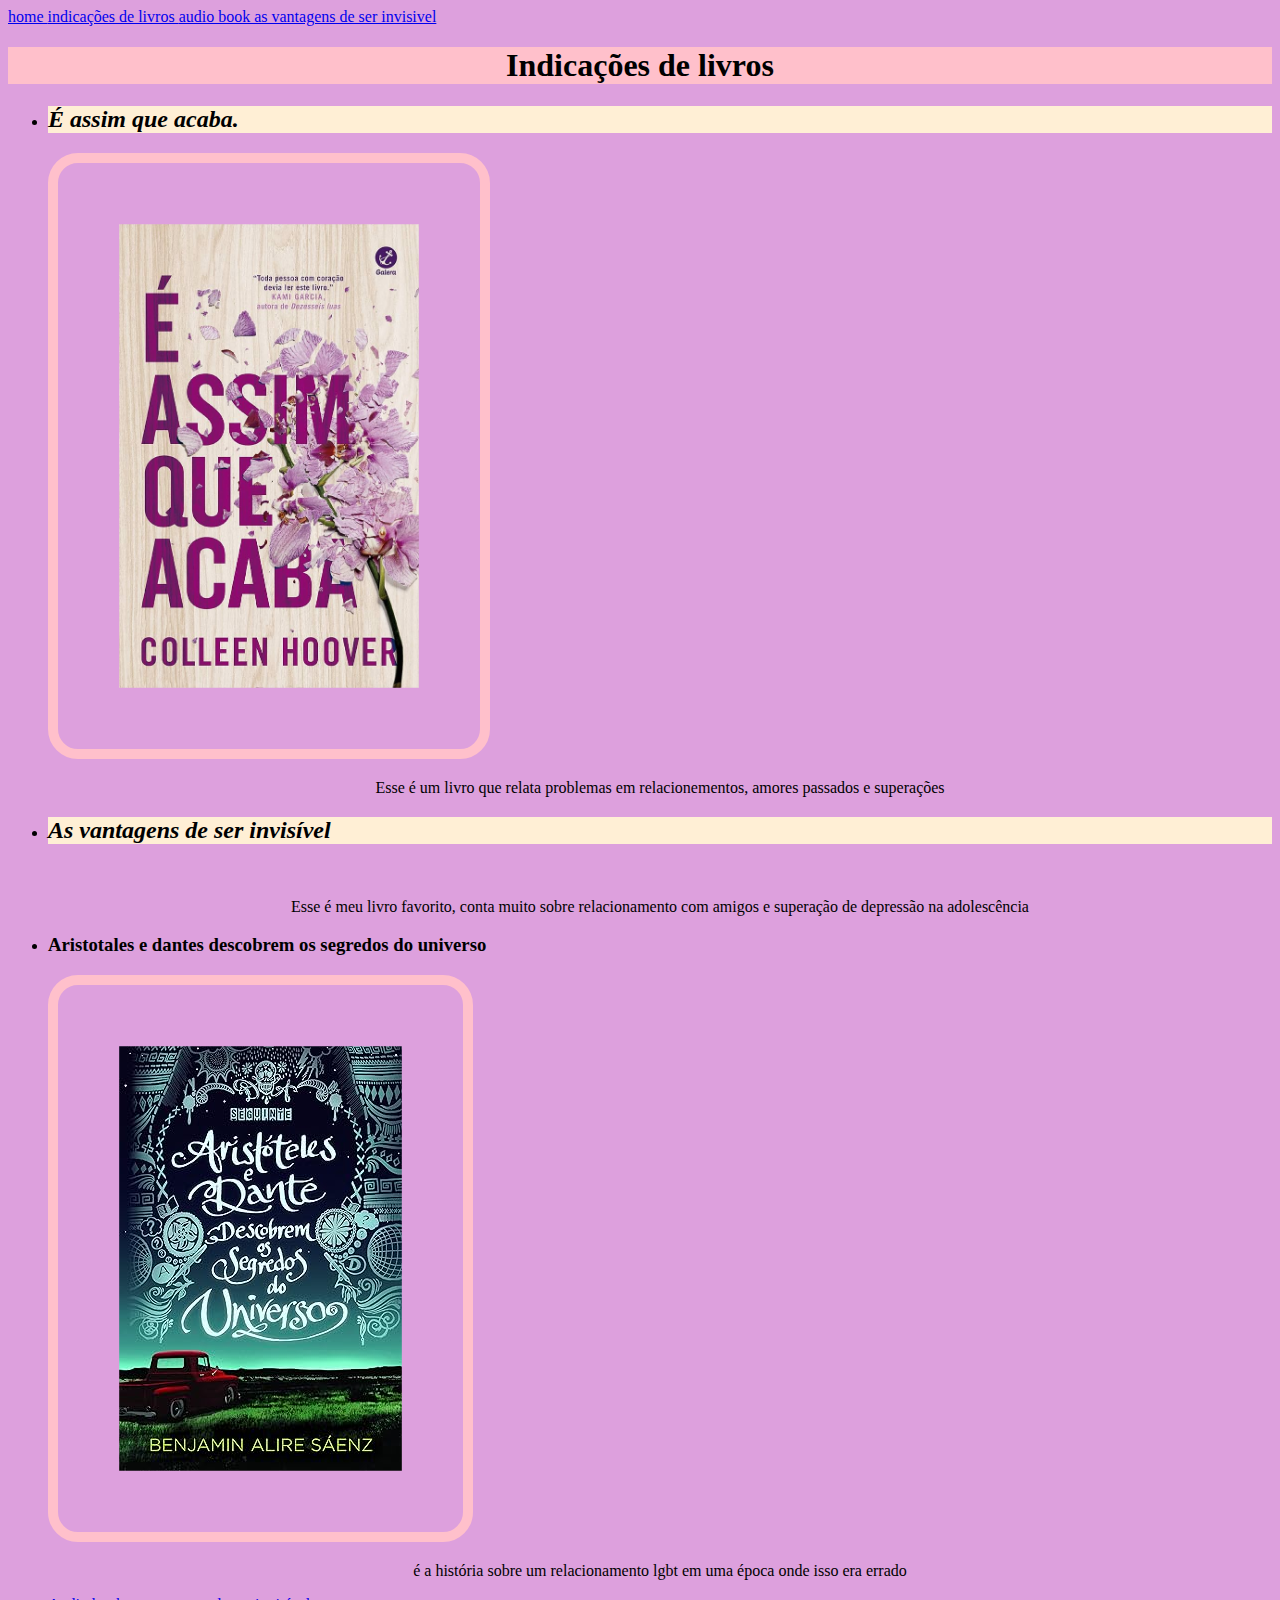
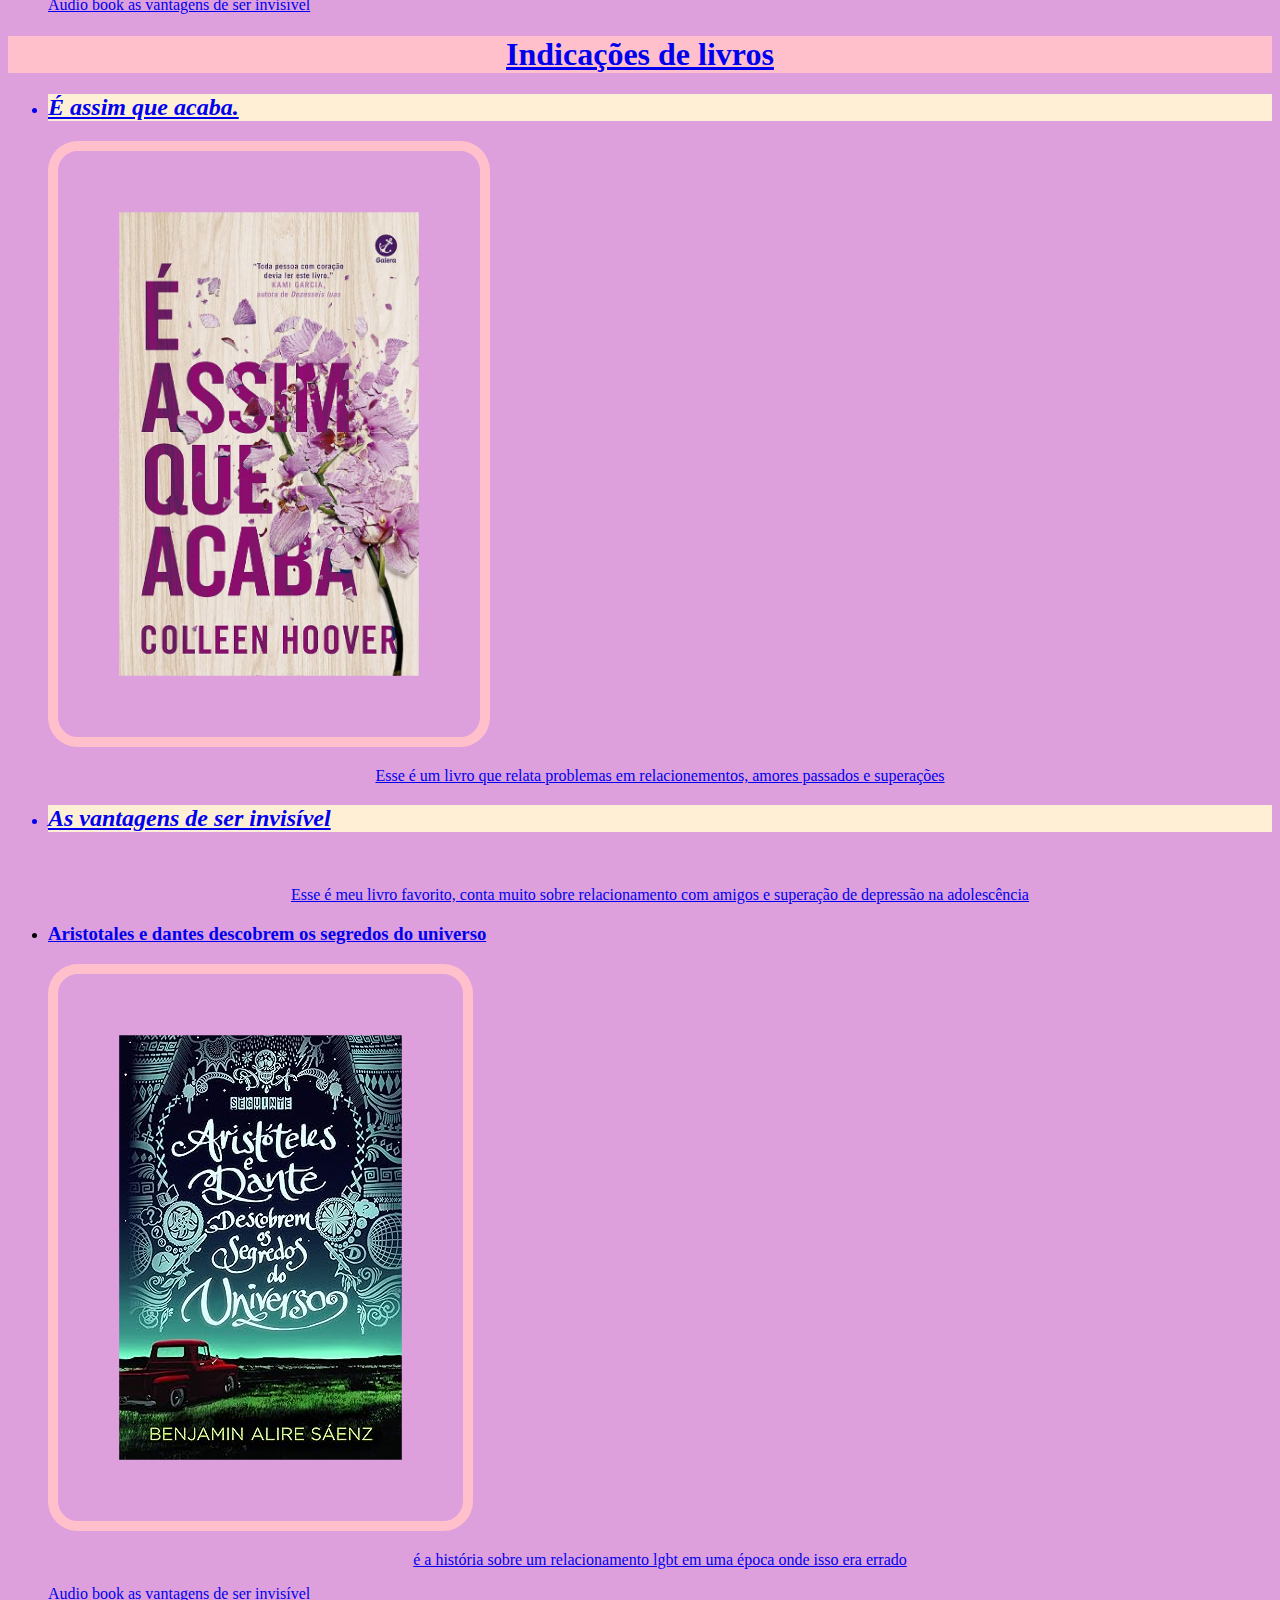
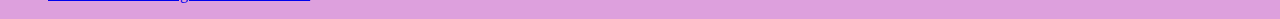
==== index.html @ 65d22cd0 "Update index.html" ====
<!DOCTYPE html>
<head>
    
    <link rel="stylesheet" href="nick.css">
</head>
<body>
    
    <header>
        <nav>
    
    <a href="index.html"> home </a>
    <a href="indicaçõesdelivros.html"> indicações de livros </a>
            <a href="https://www.youtube.com/watch?v=ibNH8KSoixM"> audio book as vantagens de ser invisivel </a>
            </nav>
        </header>
 <h1> Indicações de livros </h1>
    <ul>
    <li> 
        <h2>É assim que acaba.</h2>
        <img class="imagem3" src="É assim que acaba.jpg" width="300">
        <p>Esse é um livro que relata problemas em relacionementos, amores passados e superações</p>
    </li>
    <li> <h2>As vantagens de ser invisível</h2>
        <img src="as vantagens de ser invisível.jpg" alt="" width="300">
        <p> Esse é meu livro favorito, conta muito sobre relacionamento com amigos e superação de depressão na adolescência</p>
    </li>
    <li> <h3>Aristotales e dantes descobrem os segredos do universo</h3>
        <img class="imagem1" src="aristotales e dantes descobrem os segredos do universo.jpg">
        <p>é a história sobre um relacionamento lgbt em uma época onde isso era errado</p>
     <a href="https://www.youtube.com/watch?v=ibNH8KSoixM" target="_blank"> Audio book as vantagens de ser invisível
    </li>
    </ul>
</body>
</html>
<!DOCTYPE html>
<head>
    
    <link rel="stylesheet" href="nick.css">
</head>
<body>
    <header>
 <h1> Indicações de livros </h1>
    <ul>
    <li> 
        <h2>É assim que acaba.</h2>
        <img class="imagem3" src="É assim que acaba.jpg" width="300">
        <p>Esse é um livro que relata problemas em relacionementos, amores passados e superações</p>
    </li>
    <li> <h2>As vantagens de ser invisível</h2>
        <img src="as vantagens de ser invisível.jpg" alt="" width="300">
        <p> Esse é meu livro favorito, conta muito sobre relacionamento com amigos e superação de depressão na adolescência</p>
    </li>
    <li> <h3>Aristotales e dantes descobrem os segredos do universo</h3>
        <img class="imagem1" src="aristotales e dantes descobrem os segredos do universo.jpg">
        <p>é a história sobre um relacionamento lgbt em uma época onde isso era errado</p>
     <a href="https://www.youtube.com/watch?v=ibNH8KSoixM" target="_blank"> Audio book as vantagens de ser invisível
    </li>
    </ul>
</body>
</html>
---- nick.css ----
h1 {
    text-align:center;
    background-color: pink;
}
h2{
    font-style: oblique;
    background-color: papayawhip;
}

p {
    text-align: center;
    font-size: medium;
}
strong {
    font-size: larger;
}

body {
    background-color: plum;
}
.imagem1 {
    width: 20;
    width: 5;
    display: inline-block;
    padding: 5%;
    margin-right: 5%;
    color: fuchsia;
    padding: 5%;
    border-color: pink;
    border-width: 10px;
    border-style: solid;
    border-radius: 30px 30px 30px 30px;
}
.imagem3 {
    width: 5;
    display: inline-block;
    padding: 5%;
    margin-right: 5%;
    color: fuchsia;
    padding: 5%;
    border-color: pink;
    border-width: 10px;
    border-style: solid;
    border-radius: 30px 30px 30px 30px;
}
---- nick.css ----
h1 {
    text-align:center;
    background-color: pink;
}
h2{
    font-style: oblique;
    background-color: papayawhip;
}

p {
    text-align: center;
    font-size: medium;
}
strong {
    font-size: larger;
}

body {
    background-color: plum;
}
.imagem1 {
    width: 20;
    width: 5;
    display: inline-block;
    padding: 5%;
    margin-right: 5%;
    color: fuchsia;
    padding: 5%;
    border-color: pink;
    border-width: 10px;
    border-style: solid;
    border-radius: 30px 30px 30px 30px;
}
.imagem3 {
    width: 5;
    display: inline-block;
    padding: 5%;
    margin-right: 5%;
    color: fuchsia;
    padding: 5%;
    border-color: pink;
    border-width: 10px;
    border-style: solid;
    border-radius: 30px 30px 30px 30px;
}
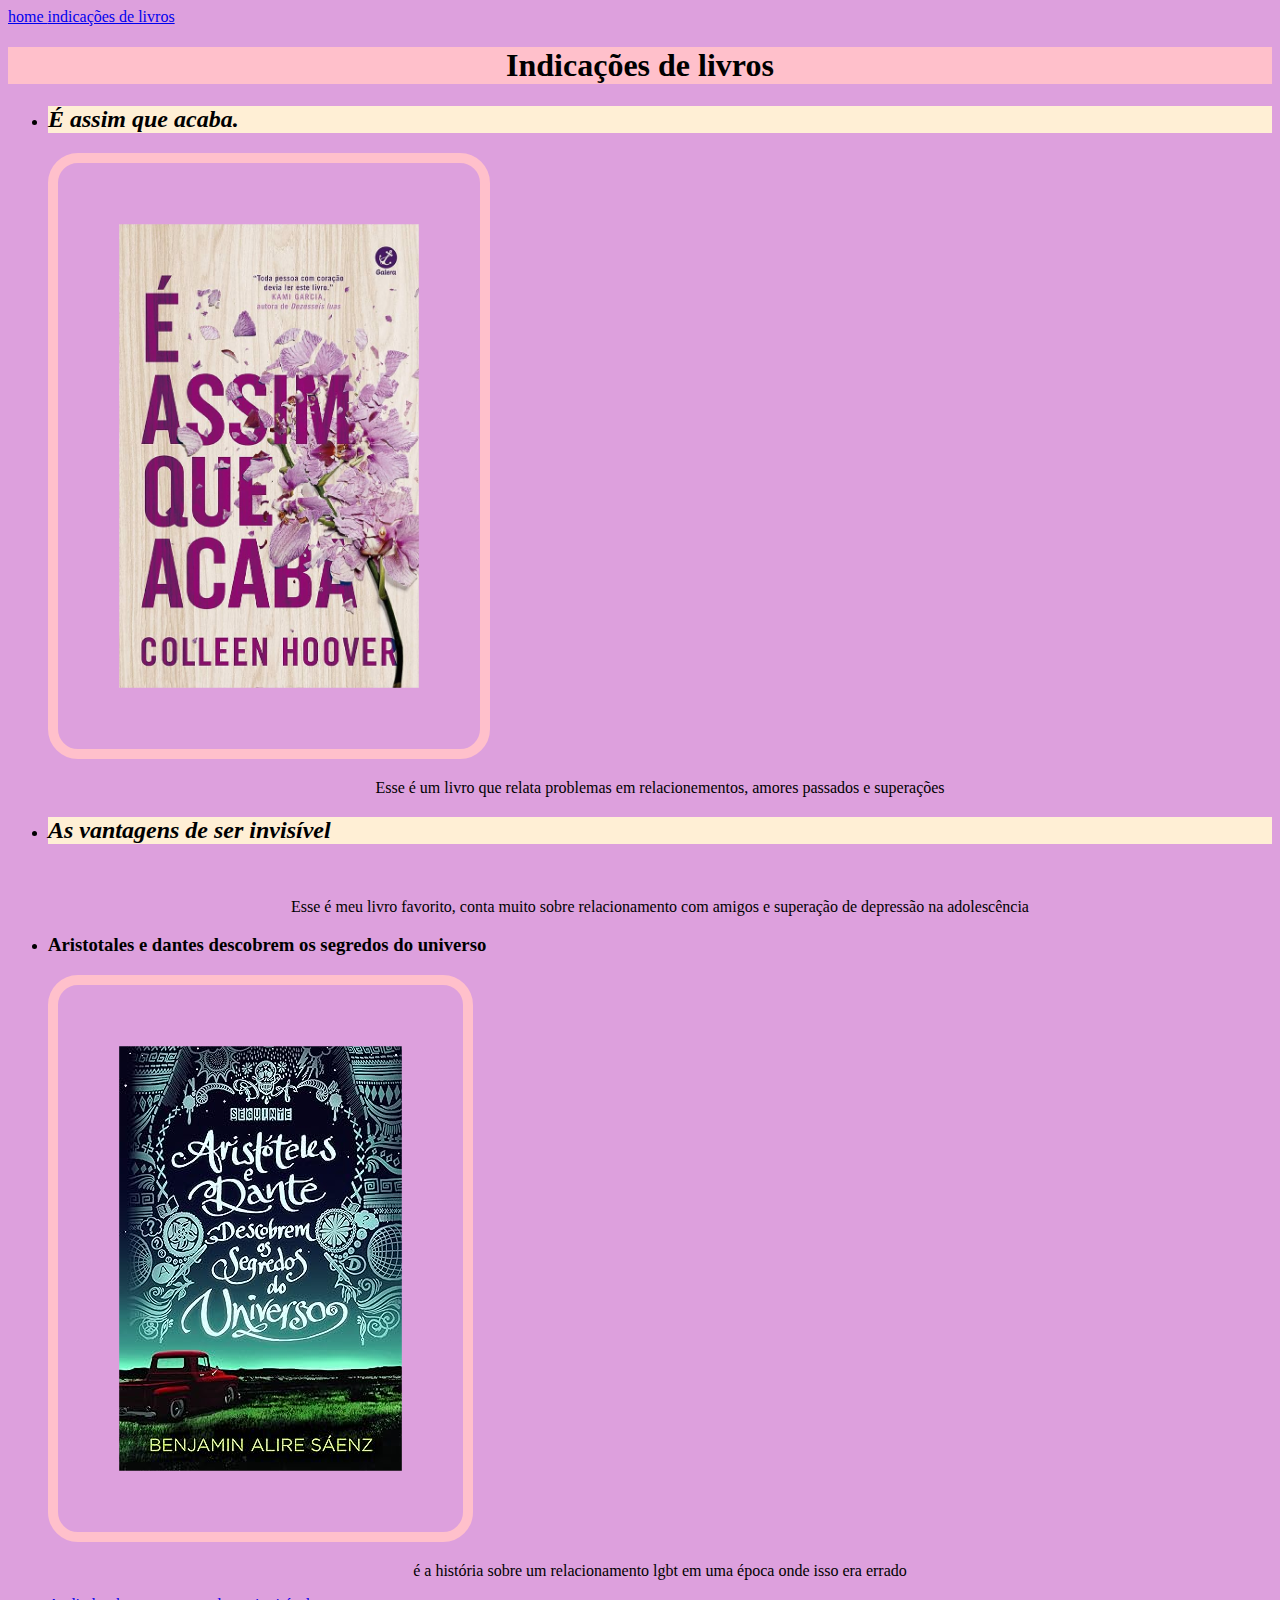
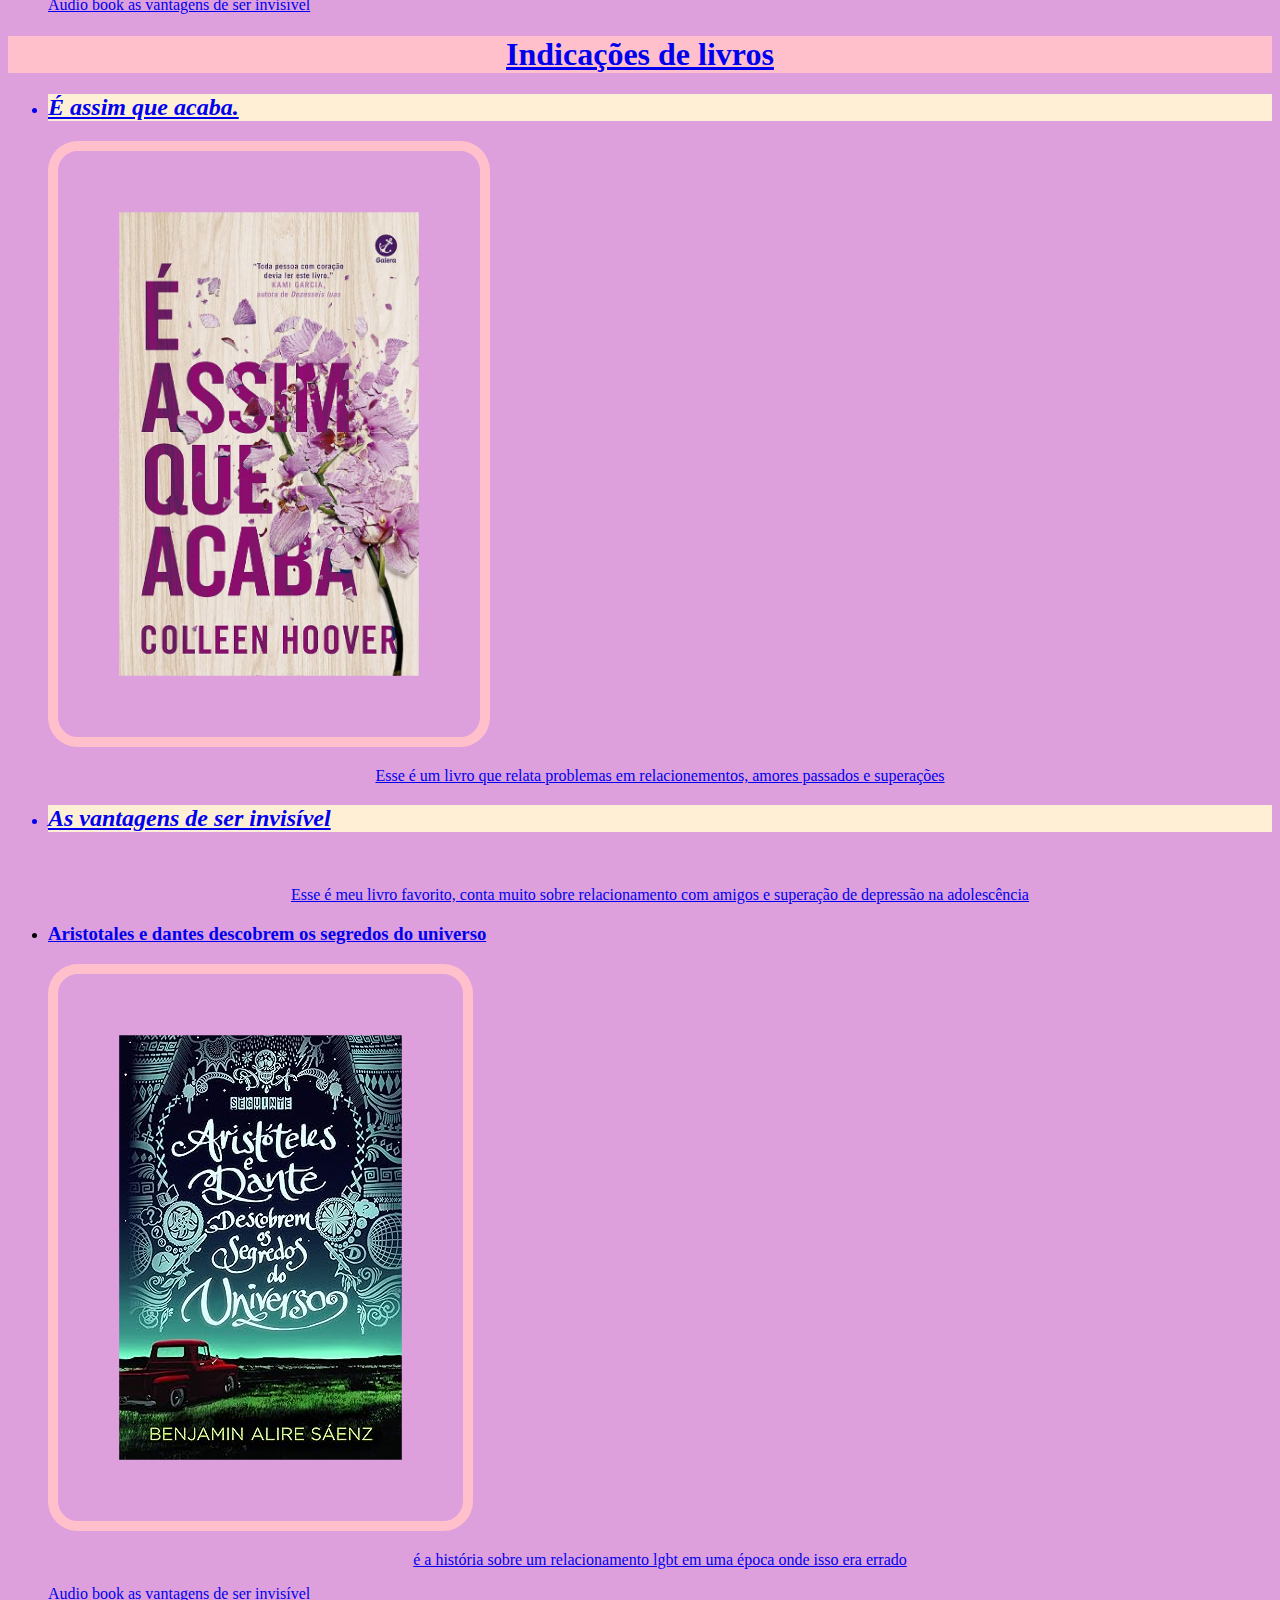
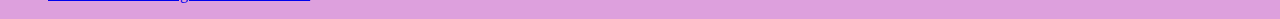
==== commit a42b92d1: "Update index.html" ====
--- a/index.html
+++ b/index.html
@@ -10,7 +10,7 @@
     
     <a href="index.html"> home </a>
     <a href="indicaçõesdelivros.html"> indicações de livros </a>
-            <a href="https://www.youtube.com/watch?v=ibNH8KSoixM"> audio book as vantagens de ser invisivel </a>
+            
             </nav>
         </header>
  <h1> Indicações de livros </h1>
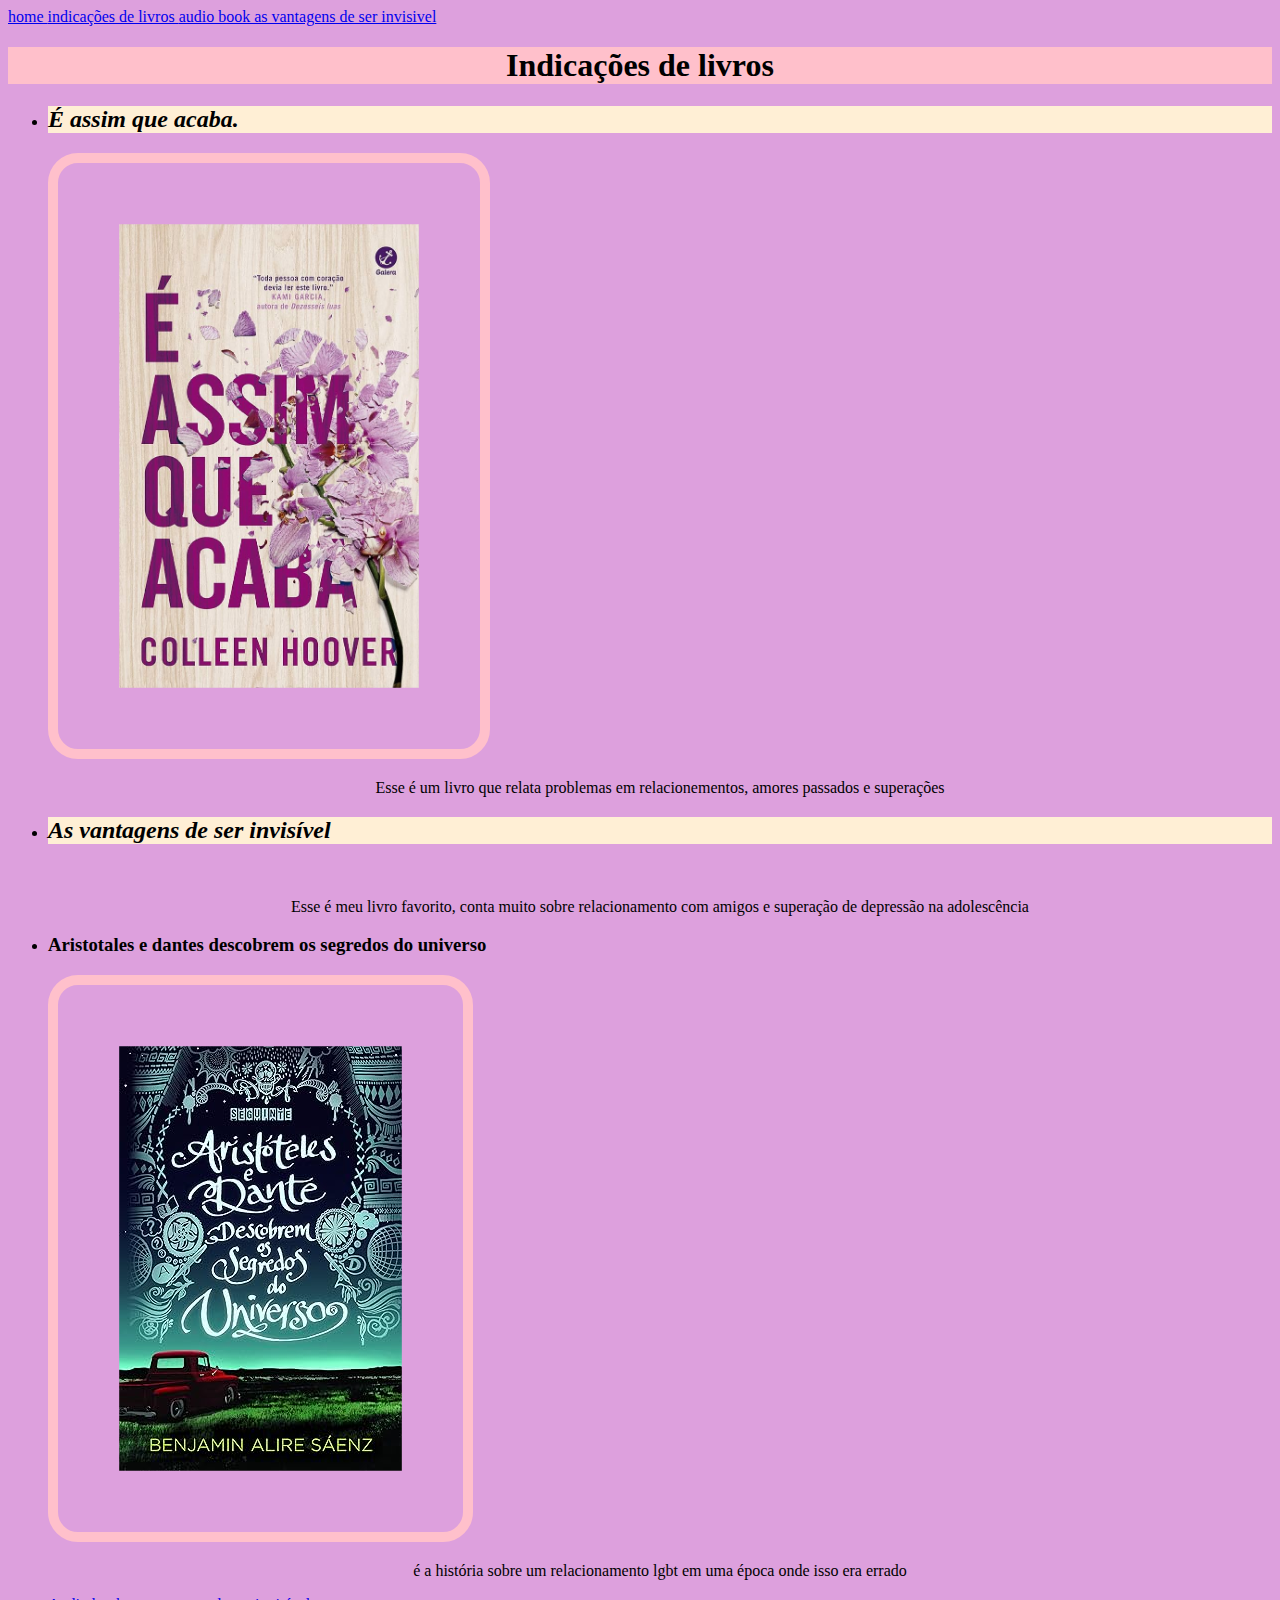
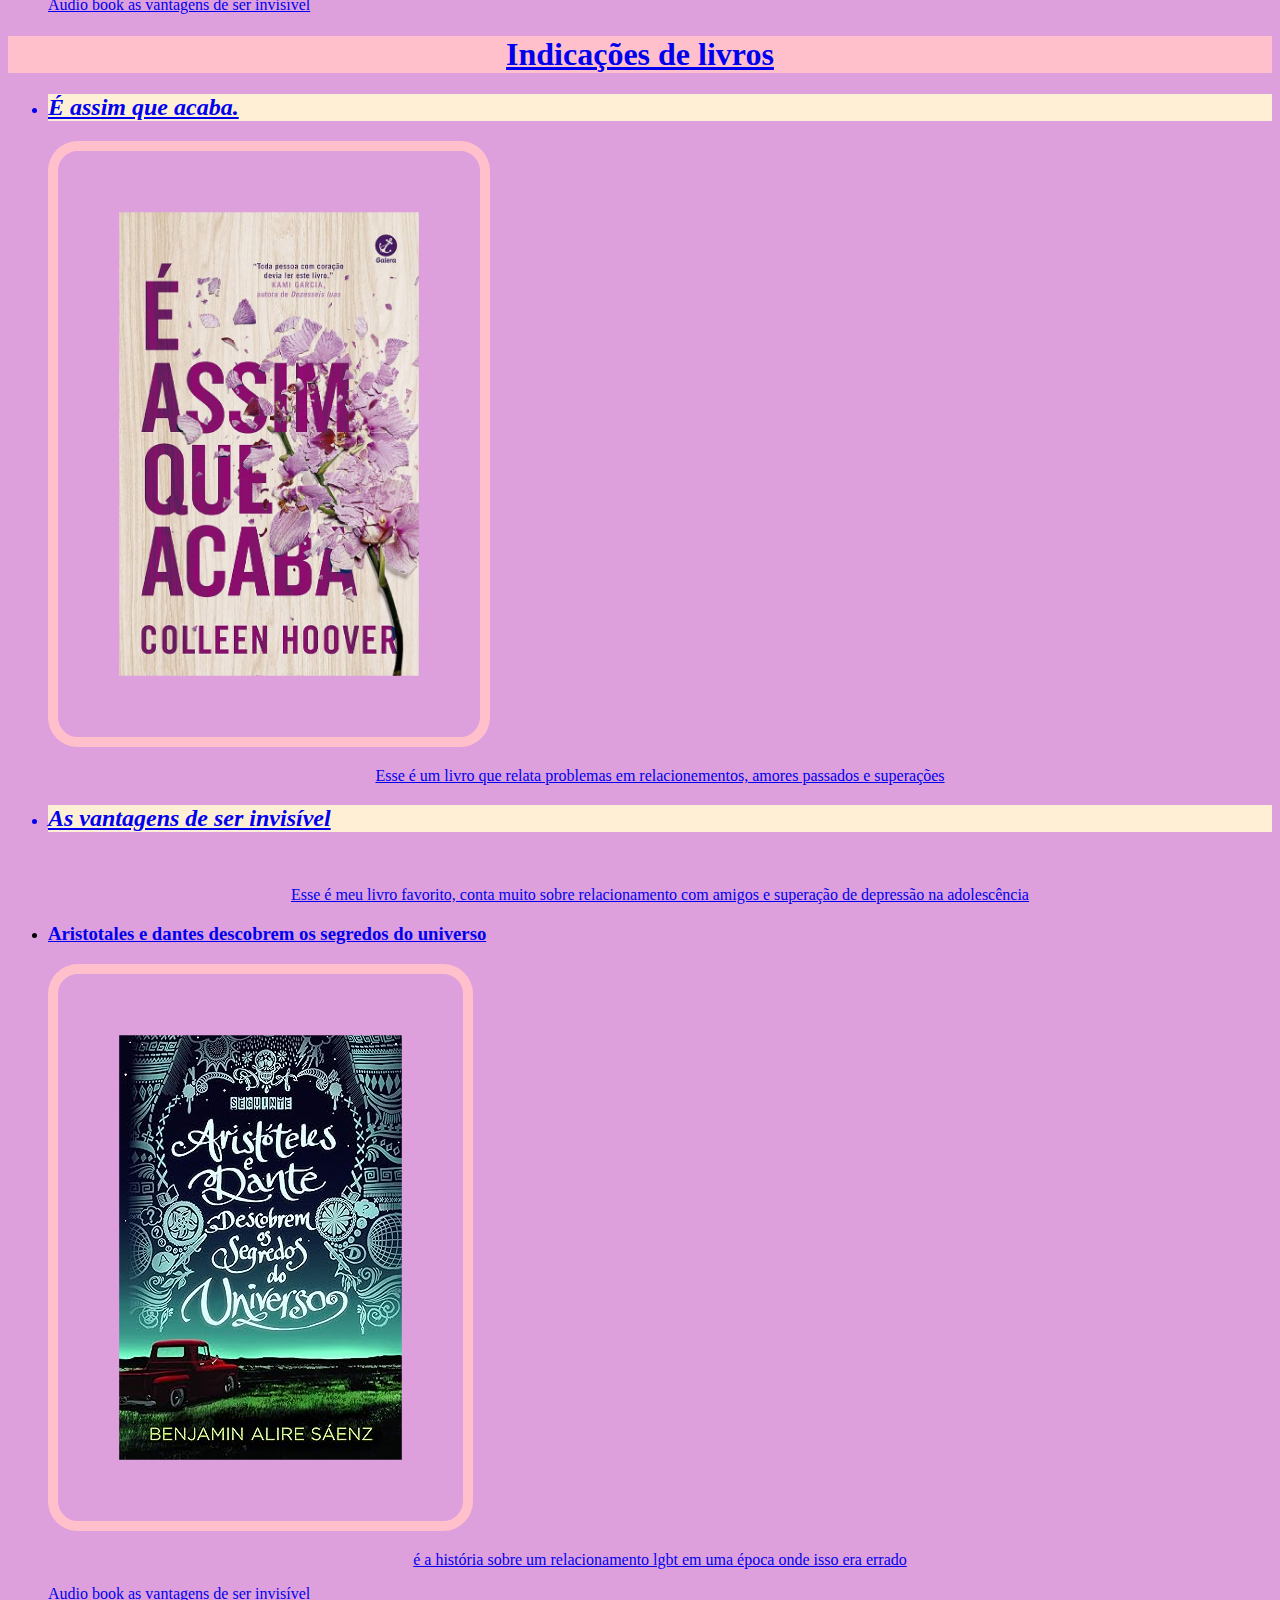
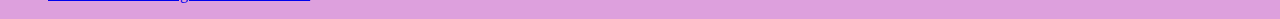
==== commit b9413b0a: "Update index.html" ====
--- a/index.html
+++ b/index.html
@@ -10,7 +10,7 @@
     
     <a href="index.html"> home </a>
     <a href="indicaçõesdelivros.html"> indicações de livros </a>
-            
+          <a href="https://www.youtube.com/watch?v=ibNH8KSoixM"> audio book as vantagens de ser invisivel </a>  
             </nav>
         </header>
  <h1> Indicações de livros </h1>
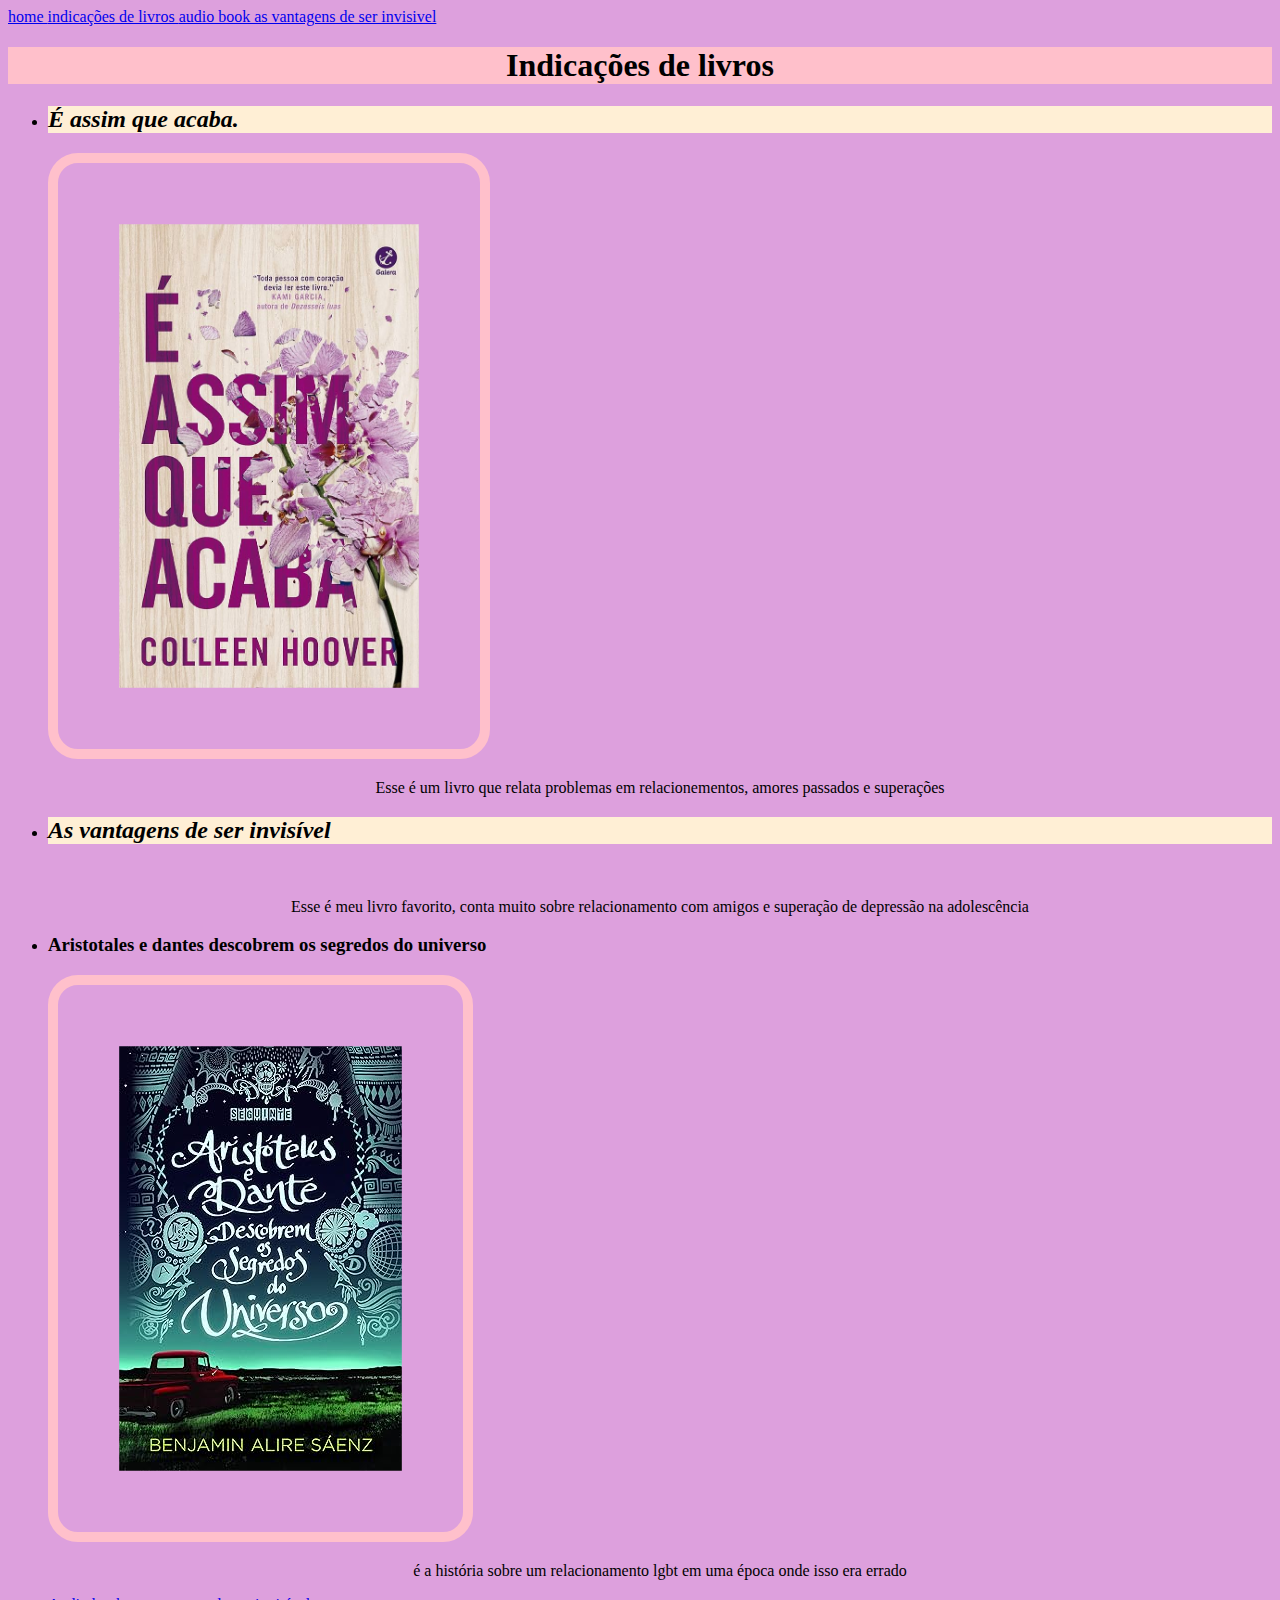
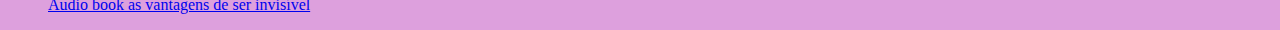
==== commit 844b5376: "Update index.html" ====
--- a/index.html
+++ b/index.html
@@ -32,29 +32,4 @@
     </ul>
 </body>
 </html>
-<!DOCTYPE html>
-<head>
-    
-    <link rel="stylesheet" href="nick.css">
-</head>
-<body>
-    <header>
- <h1> Indicações de livros </h1>
-    <ul>
-    <li> 
-        <h2>É assim que acaba.</h2>
-        <img class="imagem3" src="É assim que acaba.jpg" width="300">
-        <p>Esse é um livro que relata problemas em relacionementos, amores passados e superações</p>
-    </li>
-    <li> <h2>As vantagens de ser invisível</h2>
-        <img src="as vantagens de ser invisível.jpg" alt="" width="300">
-        <p> Esse é meu livro favorito, conta muito sobre relacionamento com amigos e superação de depressão na adolescência</p>
-    </li>
-    <li> <h3>Aristotales e dantes descobrem os segredos do universo</h3>
-        <img class="imagem1" src="aristotales e dantes descobrem os segredos do universo.jpg">
-        <p>é a história sobre um relacionamento lgbt em uma época onde isso era errado</p>
-     <a href="https://www.youtube.com/watch?v=ibNH8KSoixM" target="_blank"> Audio book as vantagens de ser invisível
-    </li>
-    </ul>
-</body>
-</html>
+
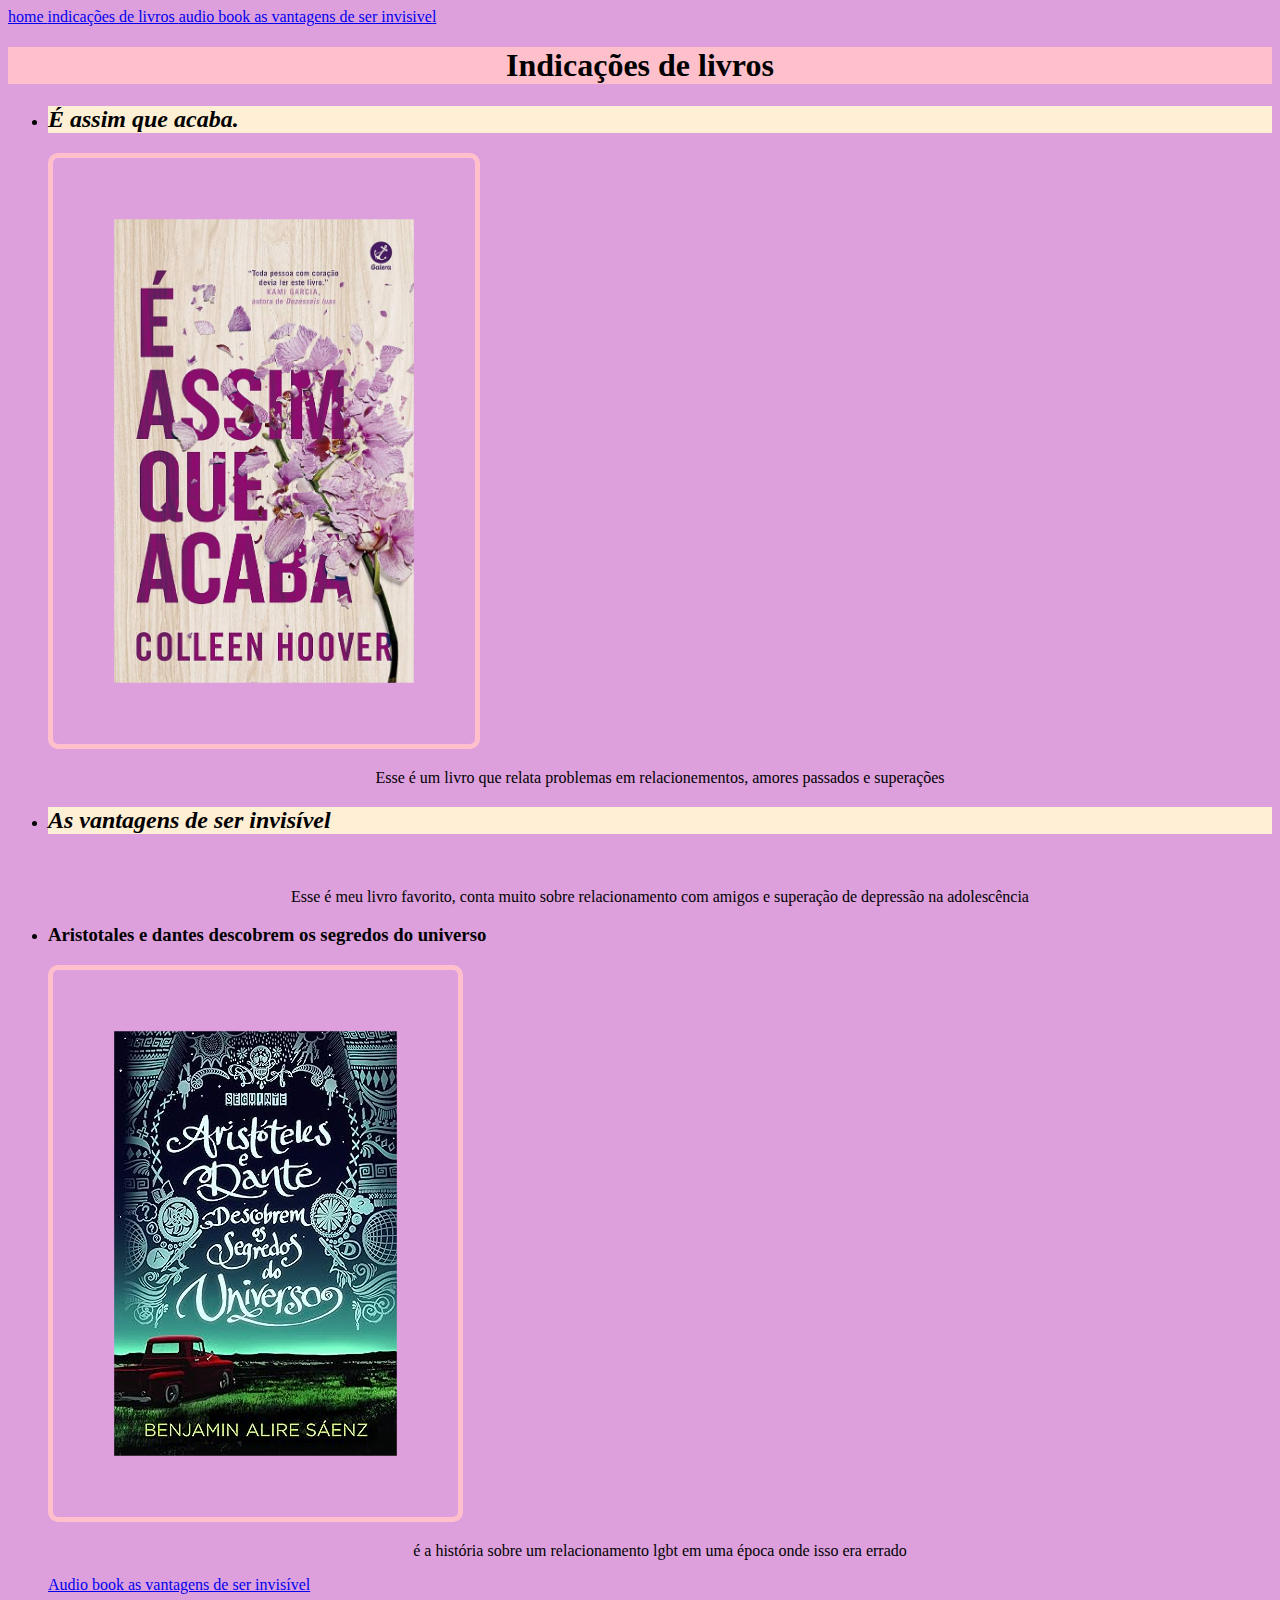
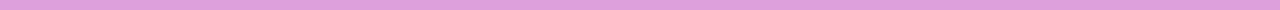
==== commit 96355814: "Update index.html" ====
--- a/index.html
+++ b/index.html
@@ -9,8 +9,10 @@
         <nav>
     
     <a href="index.html"> home </a>
-    <a href="indicaçõesdelivros.html"> indicações de livros </a>
-          <a href="https://www.youtube.com/watch?v=ibNH8KSoixM"> audio book as vantagens de ser invisivel </a>  
+    
+            <a href="indicaçõesdelivros.html"> indicações de livros </a>
+          
+            <a href="https://www.youtube.com/watch?v=ibNH8KSoixM"> audio book as vantagens de ser invisivel </a>  
             </nav>
         </header>
  <h1> Indicações de livros </h1>
--- a/nick.css
+++ b/nick.css
@@ -19,27 +19,27 @@
     background-color: plum;
 }
 .imagem1 {
-    width: 20;
-    width: 5;
+    width: 2;
+    width: 2;
     display: inline-block;
     padding: 5%;
     margin-right: 5%;
     color: fuchsia;
     padding: 5%;
     border-color: pink;
-    border-width: 10px;
+    border-width: 5px;
     border-style: solid;
-    border-radius: 30px 30px 30px 30px;
+    border-radius: 10px 10px 10px 10px;
 }
 .imagem3 {
-    width: 5;
+    width: 2;
     display: inline-block;
     padding: 5%;
     margin-right: 5%;
     color: fuchsia;
     padding: 5%;
     border-color: pink;
-    border-width: 10px;
+    border-width: 5px;
     border-style: solid;
-    border-radius: 30px 30px 30px 30px;
+    border-radius: 10px 10px 10px 10px;
 }
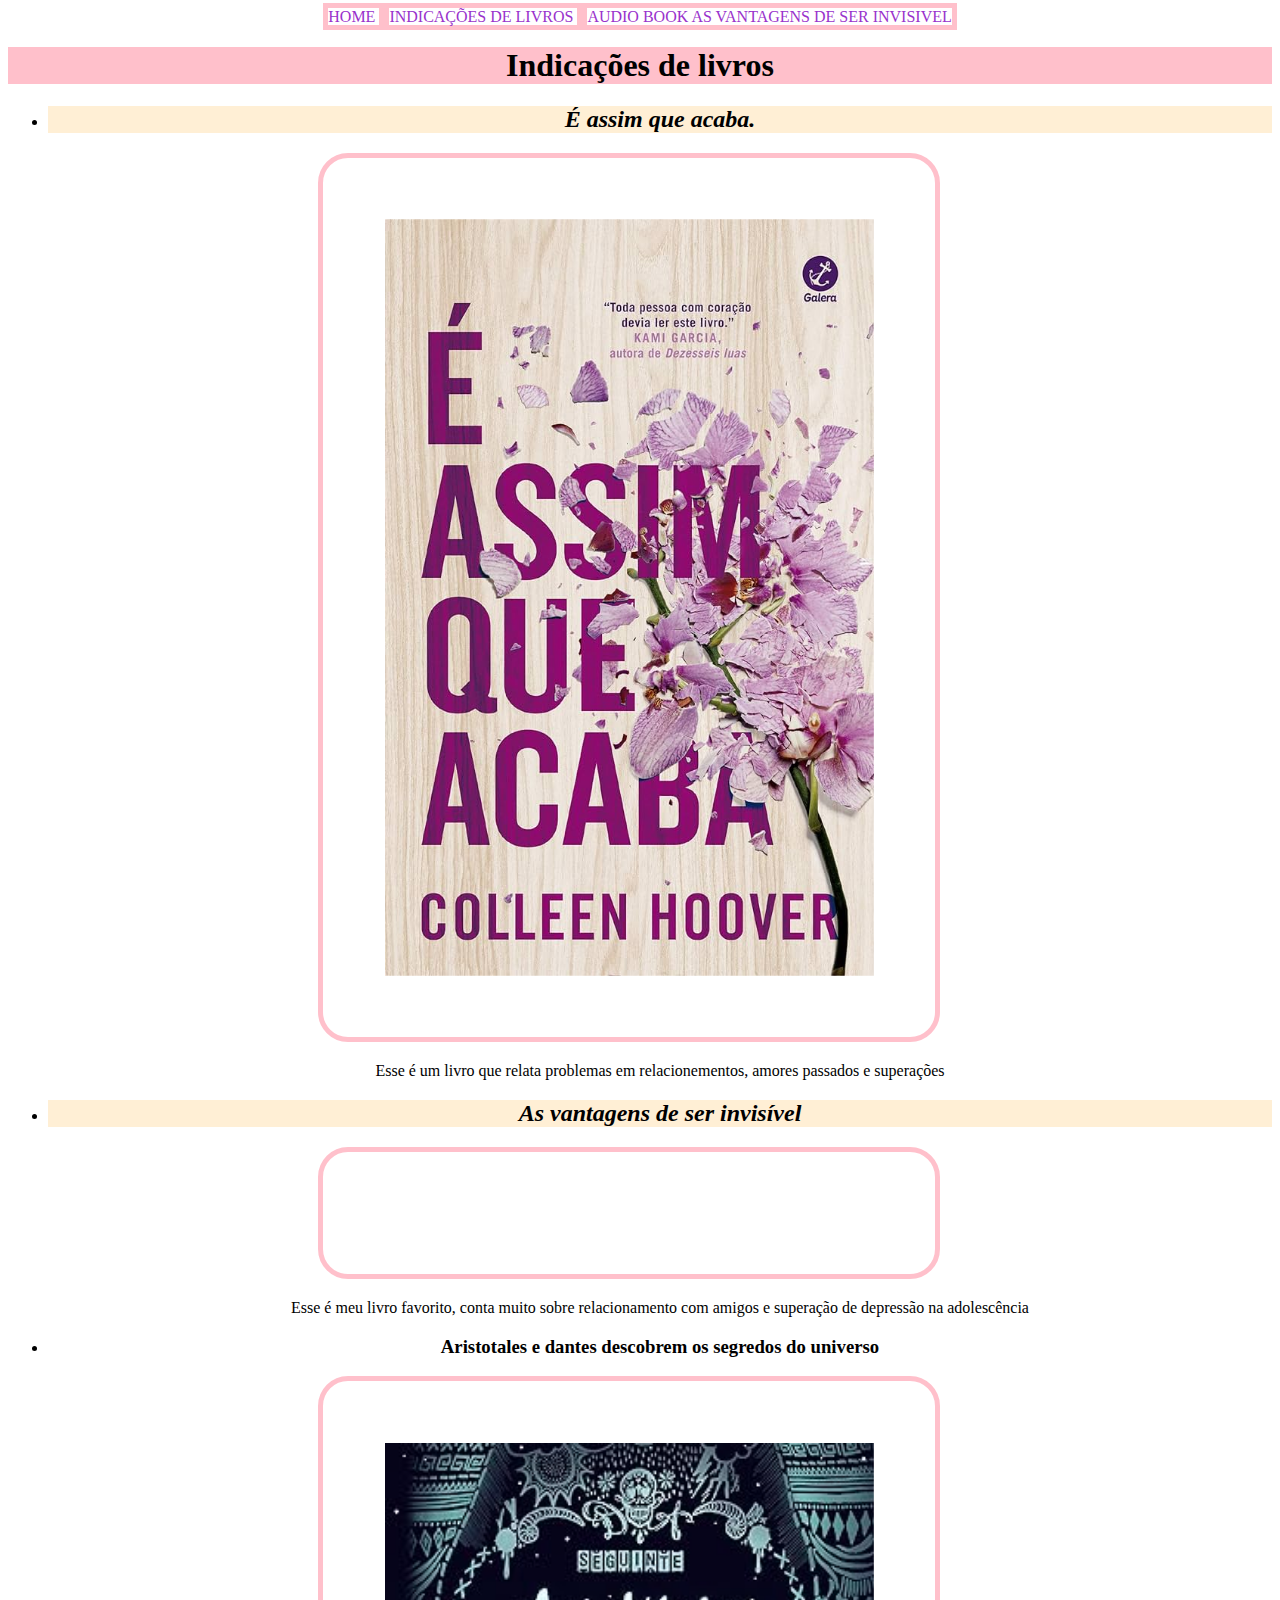
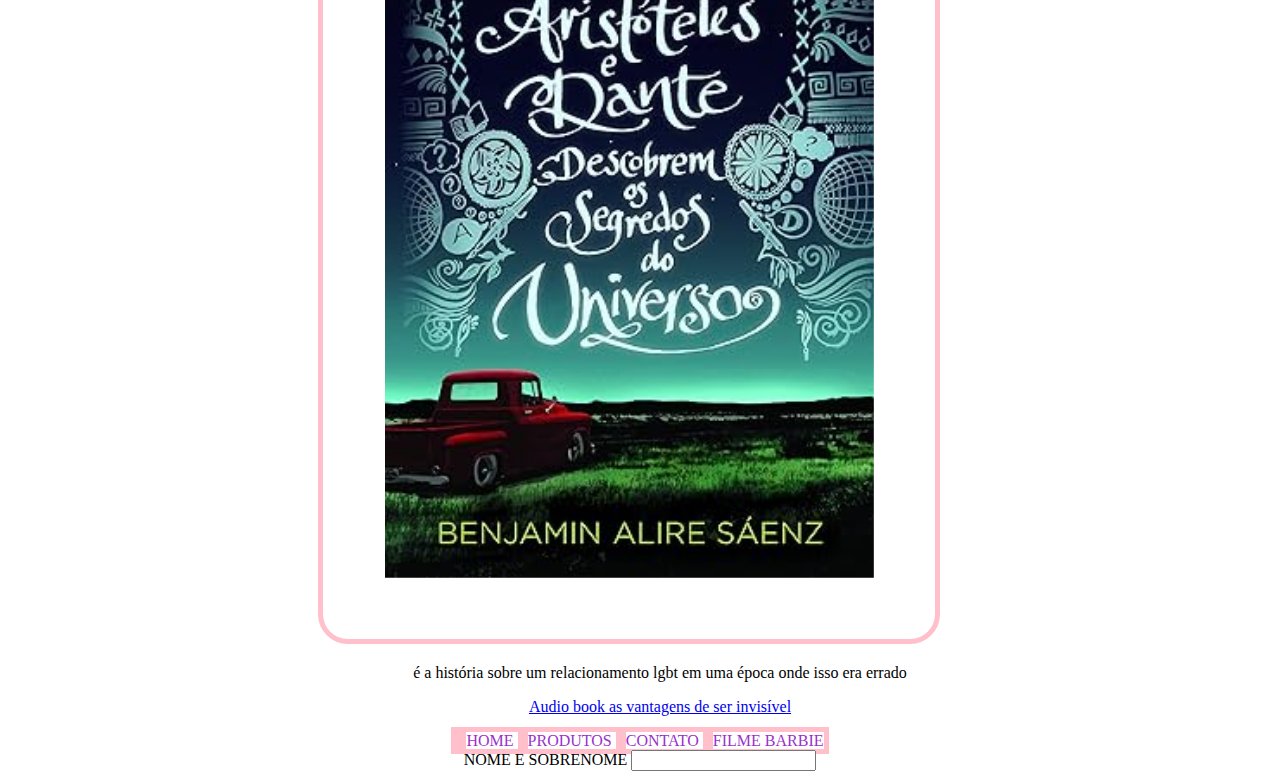
==== commit 36f73752: "Update index.html" ====
--- a/index.html
+++ b/index.html
@@ -23,7 +23,7 @@
         <p>Esse é um livro que relata problemas em relacionementos, amores passados e superações</p>
     </li>
     <li> <h2>As vantagens de ser invisível</h2>
-        <img src="as vantagens de ser invisível.jpg" alt="" width="300">
+        <img class="imagem2" src="as vantagens de ser invisível.jpg" alt="" width="300">
         <p> Esse é meu livro favorito, conta muito sobre relacionamento com amigos e superação de depressão na adolescência</p>
     </li>
     <li> <h3>Aristotales e dantes descobrem os segredos do universo</h3>
@@ -32,6 +32,22 @@
      <a href="https://www.youtube.com/watch?v=ibNH8KSoixM" target="_blank"> Audio book as vantagens de ser invisível
     </li>
     </ul>
+      <header>
+        <nav>
+<a href="index.html"> home </a>
+<a href="produtos.html"> produtos </a>
+            <a href="contato.html"> CONTATO </a>
+        <a href="https://www.youtube.com/watch?v=odS4_rGOQ9I"> filme barbie </a>
+        </nav>
+    </header>
+<main>
+    <form>
+        <label> NOME E SOBRENOME </label>
+        <input type="text">
+    </form>
+</main>
+</body>
+</html>
 </body>
 </html>
 
--- a/nick.css
+++ b/nick.css
@@ -18,9 +18,20 @@
 body {
     background-color: plum;
 }
+nav a{
+    text-transform: uppercase;
+    color: darkorchid;
+    font-weight: 300;
+    font-size: 100%;
+    text-decoration: none ;
+    border-color: pink;
+    border-width: 5px;
+    border-style: solid;
+    text-align:center
+}
+
 .imagem1 {
-    width: 2;
-    width: 2;
+    width: 40%;
     display: inline-block;
     padding: 5%;
     margin-right: 5%;
@@ -29,10 +40,13 @@
     border-color: pink;
     border-width: 5px;
     border-style: solid;
-    border-radius: 10px 10px 10px 10px;
+    border-radius: 30px 30px 30px 30px;
 }
-.imagem3 {
-    width: 2;
+.imagemcentralizada {
+ text-align: center;
+}
+.imagem2 {
+    width: 40%;
     display: inline-block;
     padding: 5%;
     margin-right: 5%;
@@ -41,5 +55,56 @@
     border-color: pink;
     border-width: 5px;
     border-style: solid;
-    border-radius: 10px 10px 10px 10px;
+    border-radius: 30px 30px 30px 30px;
 }
+.imagemcentralizada {
+ text-align: center;
+}
+
+.imagem3 {
+  width: 40%;
+  display: inline-block;
+  padding: 5%;
+  margin-right: 5%;
+  color: fuchsia;
+  padding: 5%;
+  border-color: pink;
+  border-width: 5px;
+  border-style: solid;
+  border-radius: 30px 30px 30px 30px;
+}
+.imagemcentralizada {
+text-align: center;
+}
+.centralizar {
+  text-align: center;
+  display: inline-block;
+  vertical-align: top;
+  margin: 0 1.5%;
+  padding: 10px 10px;
+  border-color: pink;
+  border-width: 30px;
+  border-style: solid;
+  background-color: pink;
+}
+
+body {
+  background-color: white;
+  text-align:center;
+}
+}nav a{
+    text-transform: uppercase;
+    text-align: center;
+    color: pink
+    font-weight: 300;
+    font-size: 100%;
+    text-decoration: none ;
+    border-color: pink;
+    border-width: 10px;
+    border-style: solid; 
+    backgound-color: pink;
+}
+nav a: hover {
+    color: orange;
+    text-decoration: underline;
+}
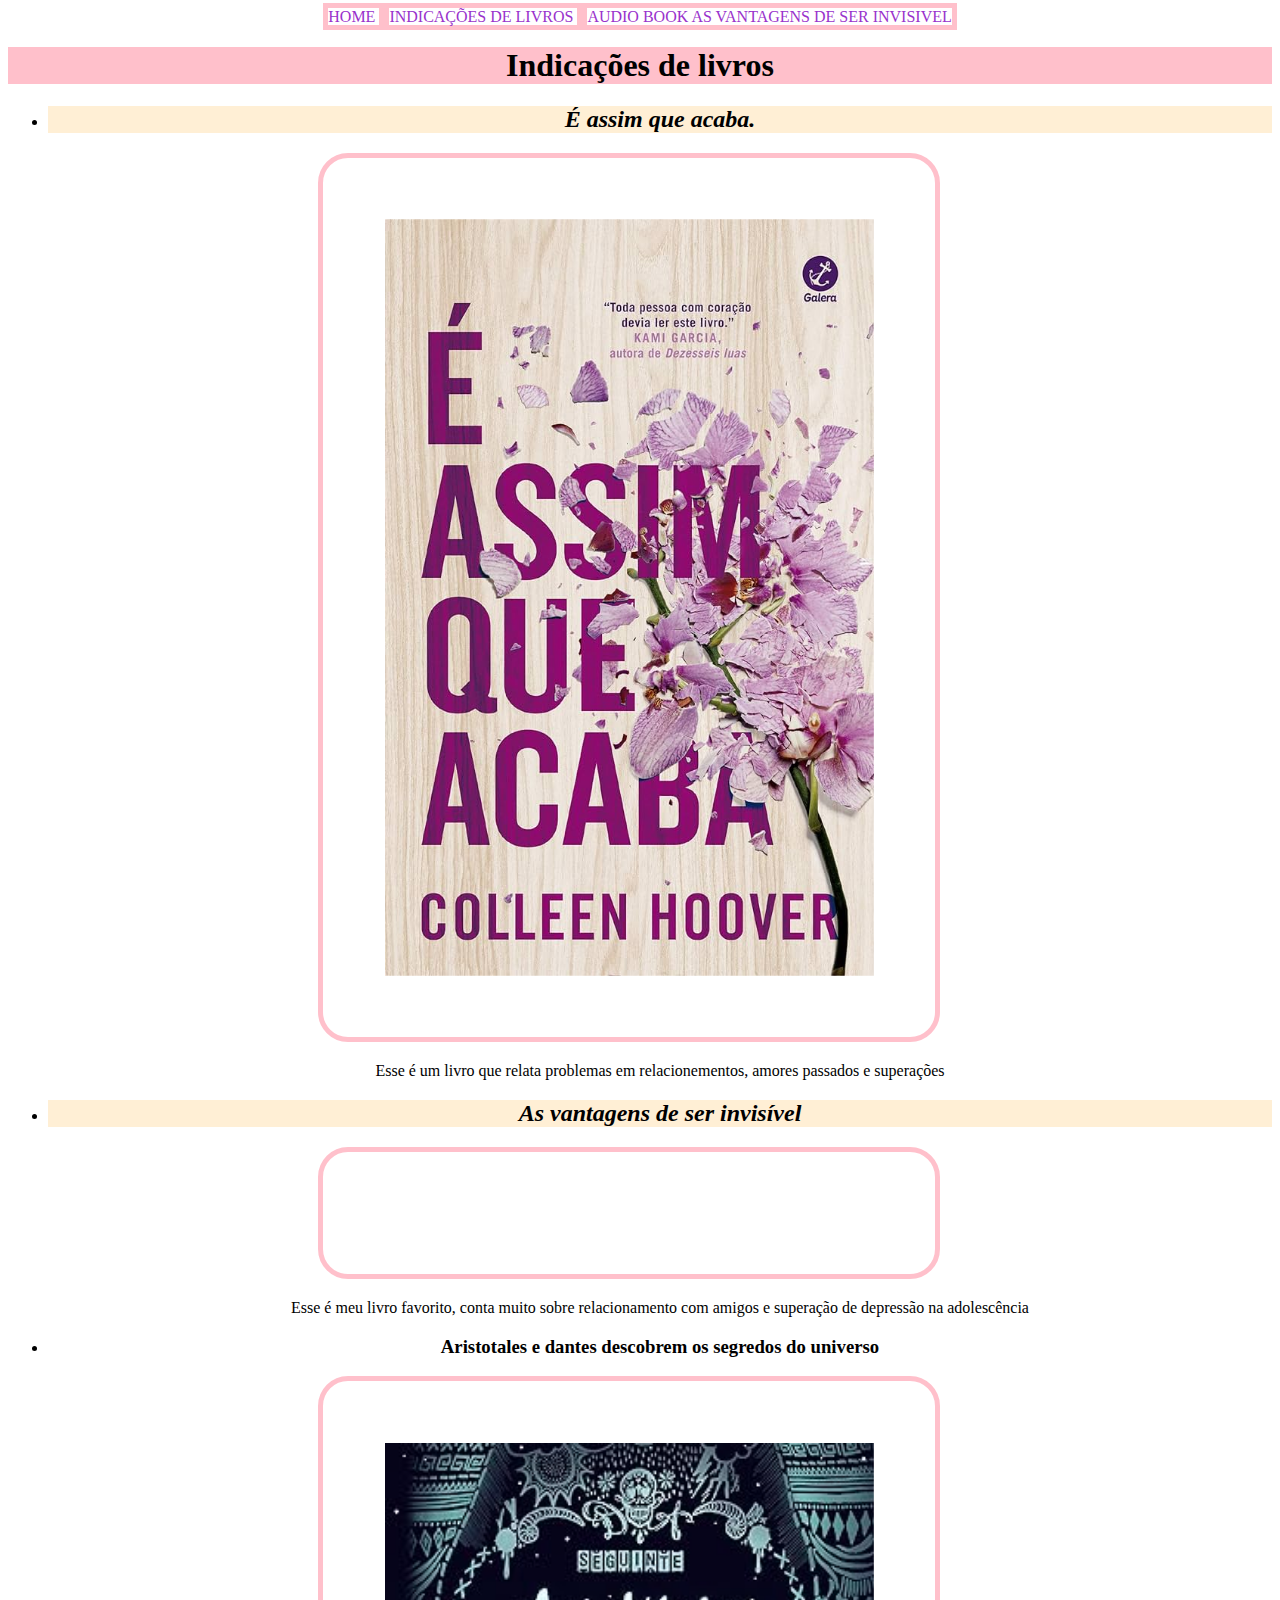
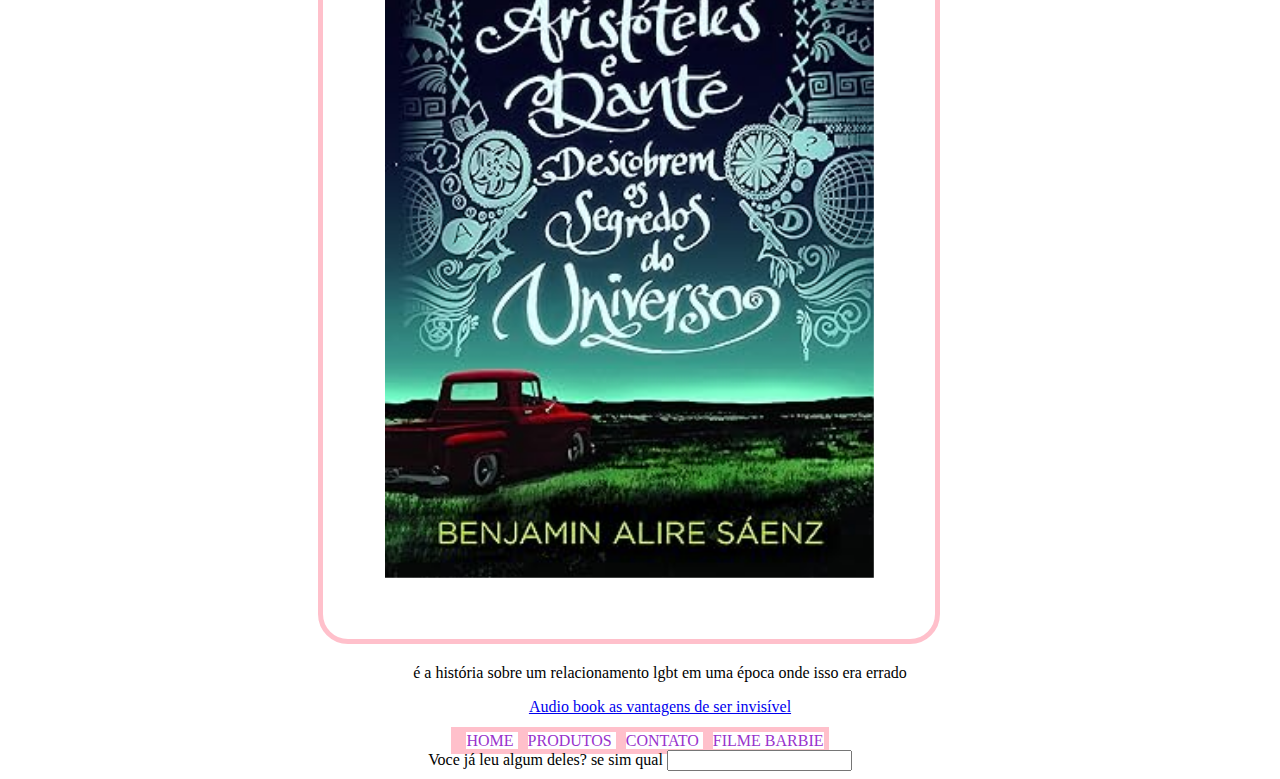
==== commit 257c414d: "Update index.html" ====
--- a/index.html
+++ b/index.html
@@ -42,7 +42,7 @@
     </header>
 <main>
     <form>
-        <label> NOME E SOBRENOME </label>
+        <label> Voce já leu algum deles? se sim qual </label>
         <input type="text">
     </form>
 </main>
